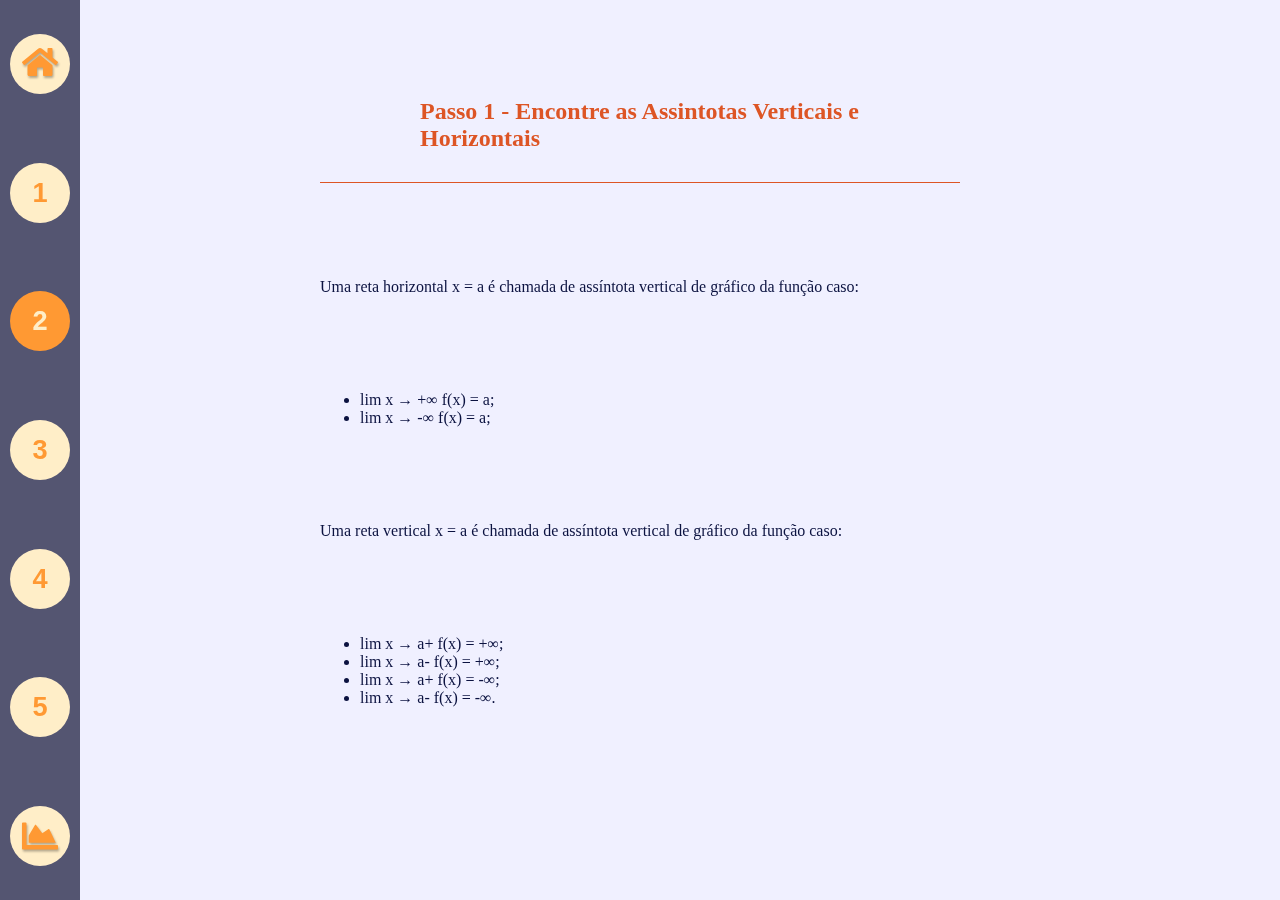
==== assintota.html @ 4495d620 "Site" ====
<!DOCTYPE html>
<html lang="pt-br" dir="ltr">
    <head>
        <meta charset="utf-8">
        <title>GrafMe</title>
        <link rel="stylesheet" href="css/style.css">
        <script src="js/math.min.js" charset="utf-8"></script>
        <script src="js/assintota.js" charset="utf-8"></script>
    </head>
    <body>
        <aside>
            <a href="index.html">
                <svg xmlns="http://www.w3.org/2000/svg" viewBox="0 0 576 512">
                    <path d="M488 312.7V456c0 13.3-10.7 24-24 24H348c-6.6 0-12-5.4-12-12V356c0-6.6-5.4-12-12-12h-72c-6.6 0-12 5.4-12 12v112c0 6.6-5.4 12-12 12H112c-13.3 0-24-10.7-24-24V312.7c0-3.6 1.6-7 4.4-9.3l188-154.8c4.4-3.6 10.8-3.6 15.3 0l188 154.8c2.7 2.3 4.3 5.7 4.3 9.3zm83.6-60.9L488 182.9V44.4c0-6.6-5.4-12-12-12h-56c-6.6 0-12 5.4-12 12V117l-89.5-73.7c-17.7-14.6-43.3-14.6-61 0L4.4 251.8c-5.1 4.2-5.8 11.8-1.6 16.9l25.5 31c4.2 5.1 11.8 5.8 16.9 1.6l235.2-193.7c4.4-3.6 10.8-3.6 15.3 0l235.2 193.7c5.1 4.2 12.7 3.5 16.9-1.6l25.5-31c4.2-5.2 3.4-12.7-1.7-16.9z"/>
                </svg>
                <svg xmlns="http://www.w3.org/2000/svg" viewBox="0 0 576 512">
                    <path d="M488 312.7V456c0 13.3-10.7 24-24 24H348c-6.6 0-12-5.4-12-12V356c0-6.6-5.4-12-12-12h-72c-6.6 0-12 5.4-12 12v112c0 6.6-5.4 12-12 12H112c-13.3 0-24-10.7-24-24V312.7c0-3.6 1.6-7 4.4-9.3l188-154.8c4.4-3.6 10.8-3.6 15.3 0l188 154.8c2.7 2.3 4.3 5.7 4.3 9.3zm83.6-60.9L488 182.9V44.4c0-6.6-5.4-12-12-12h-56c-6.6 0-12 5.4-12 12V117l-89.5-73.7c-17.7-14.6-43.3-14.6-61 0L4.4 251.8c-5.1 4.2-5.8 11.8-1.6 16.9l25.5 31c4.2 5.1 11.8 5.8 16.9 1.6l235.2-193.7c4.4-3.6 10.8-3.6 15.3 0l235.2 193.7c5.1 4.2 12.7 3.5 16.9-1.6l25.5-31c4.2-5.2 3.4-12.7-1.7-16.9z"/>
                </svg>
            </a>
            <a href="zeros.html">1</a>
            <a href="assintota.html" class="atual">2</a>
            <a href="crescenteDecrescente.html">3</a>
            <a href="inflexao.html">4</a>
            <a href="minMax.html">5</a>
            <a href="grafico.html">
                <svg xmlns="http://www.w3.org/2000/svg" viewBox="0 0 512 512">
                    <path d="M500 384c6.6 0 12 5.4 12 12v40c0 6.6-5.4 12-12 12H12c-6.6 0-12-5.4-12-12V76c0-6.6 5.4-12 12-12h40c6.6 0 12 5.4 12 12v308h436zM372.7 159.5L288 216l-85.3-113.7c-5.1-6.8-15.5-6.3-19.9 1L96 248v104h384l-89.9-187.8c-3.2-6.5-11.4-8.7-17.4-4.7z"/>
                </svg>
                <svg xmlns="http://www.w3.org/2000/svg" viewBox="0 0 512 512">
                    <path d="M500 384c6.6 0 12 5.4 12 12v40c0 6.6-5.4 12-12 12H12c-6.6 0-12-5.4-12-12V76c0-6.6 5.4-12 12-12h40c6.6 0 12 5.4 12 12v308h436zM372.7 159.5L288 216l-85.3-113.7c-5.1-6.8-15.5-6.3-19.9 1L96 248v104h384l-89.9-187.8c-3.2-6.5-11.4-8.7-17.4-4.7z"/>
                </svg>
            </a>
        </aside>
        <main>
            <h2>Passo 1 - Encontre as Assintotas Verticais e Horizontais</h2>
            <p>
                Uma reta horizontal x = a é chamada de assíntota vertical de gráfico da função caso:
            </p>
            <ul>
                <li>lim x &rarr; +&infin; f(x) = a;</li>
                <li>lim x &rarr; -&infin; f(x) = a;</li>
            </ul>
            <p>
                Uma reta vertical x = a é chamada de assíntota vertical de gráfico da função caso:
                <ul>
                    <li>lim x &rarr; a+ f(x) = +&infin;; </li>
                    <li>lim x &rarr; a- f(x) = +&infin;; </li>
                    <li>lim x &rarr; a+ f(x) = -&infin;; </li>
                    <li>lim x &rarr; a- f(x) = -&infin;. </li>
                </ul>
            </p>
        </main>
    </body>
</html>
---- css/style.css ----
html, body{
    margin: 0;
    background-color: #F0F0FF;
}

*{
    box-sizing: border-box;
}

aside{
    position: fixed;
    top: 0;
    left: 0;
    z-index: 1000;
    width: 80px;
    height: 100vh;
    background-color: #545571;
    display: flex;
    flex-direction: column;
    align-items: center;
    justify-content: space-around;
}

aside a{
    display: block;
    width: 60px;
    height: 60px;
    background-color:#FFEEC8;
    border-radius: 100%;
    text-align: center;
    line-height: 60px;
    font-size: 1.7rem;
    text-shadow: 1px 2px 0px 1px rgba(0,0,0,0.3);
    text-decoration: none;
    color: #FF9933;
    font-family: sans-serif;
    font-weight: bold;
    transition: box-shadow 0.01s;
    position: relative;
}

aside a:hover{
    box-shadow: 0px 0px 10px 5px rgba(0,0,0,0.3);
}

aside a.inativo:hover{
    box-shadow: none;
}

aside a svg{
    position:relative;
    display: inline-block;
    width: 60%;
    padding-top: 20%;
    fill: #FF9933;
    z-index: 1000;
}

aside a svg + svg{
    position: absolute;
    fill: rgba(0, 0, 0, 0.3) !important;
    transform: translateX(-100%) translateX(1px) translateY(2px);
    filter: blur(1px);
    z-index: 500;
}


aside a.atual{
    background-color:#FF9933;
    color: #FFEEC8;
}

aside a.inativo svg{
    fill: #9597A6;
}

aside a.atual svg{
    fill: #FFEEC8;
}

body{
    padding-left: 80px;
}

main, section{
    height: 100vh;
    position: fixed;
    top: 0;
    left: 0;
    width: 100vw;
}

main{
    display: flex;
    flex-direction: column;
    padding: 50px 180px;
}

main h1, main h3{
    color: #0B1240;
    font-family: sans-serif;
}

main h2{
    padding: 30px 100px;
    padding-top: 0;
    color: #DD5525;
    width: 50vw;
    margin: auto;
    border-bottom: 1px solid #DD5525;
}

main p{
    margin: auto;
    width: 50vw;
    color: #0B1240;
    text-align: justify;
}

main ul{
    margin: auto;
    width: 50vw;
    color: #0B1240;
    text-align: justify;
}

main input{
    padding: 10px;
    border: 1px solid #E6E0DA;
    border-radius: 5px;
    font-size: 1.1rem;
    color: #0B1240;
}

main button{
    margin-top: 10px;
    width: 200px;
    padding: 10px;
    border-radius: 9999px;
    border: none;
    background-color: #545571;
    color: #E6E0DA;
    align-self: center;
}
main button:hover{
    box-shadow: 0px 0px 10px 5px rgba(0,0,0,0.3);
}

main > span {
    font-size: 1.5em;
    text-align: center;
    display: block;
}

div{
    display: flex;
    justify-content: space-between;
    align-items: center;
}

div input{
    flex: 3
}

div span {
    flex: 1;
    text-align:center;
}
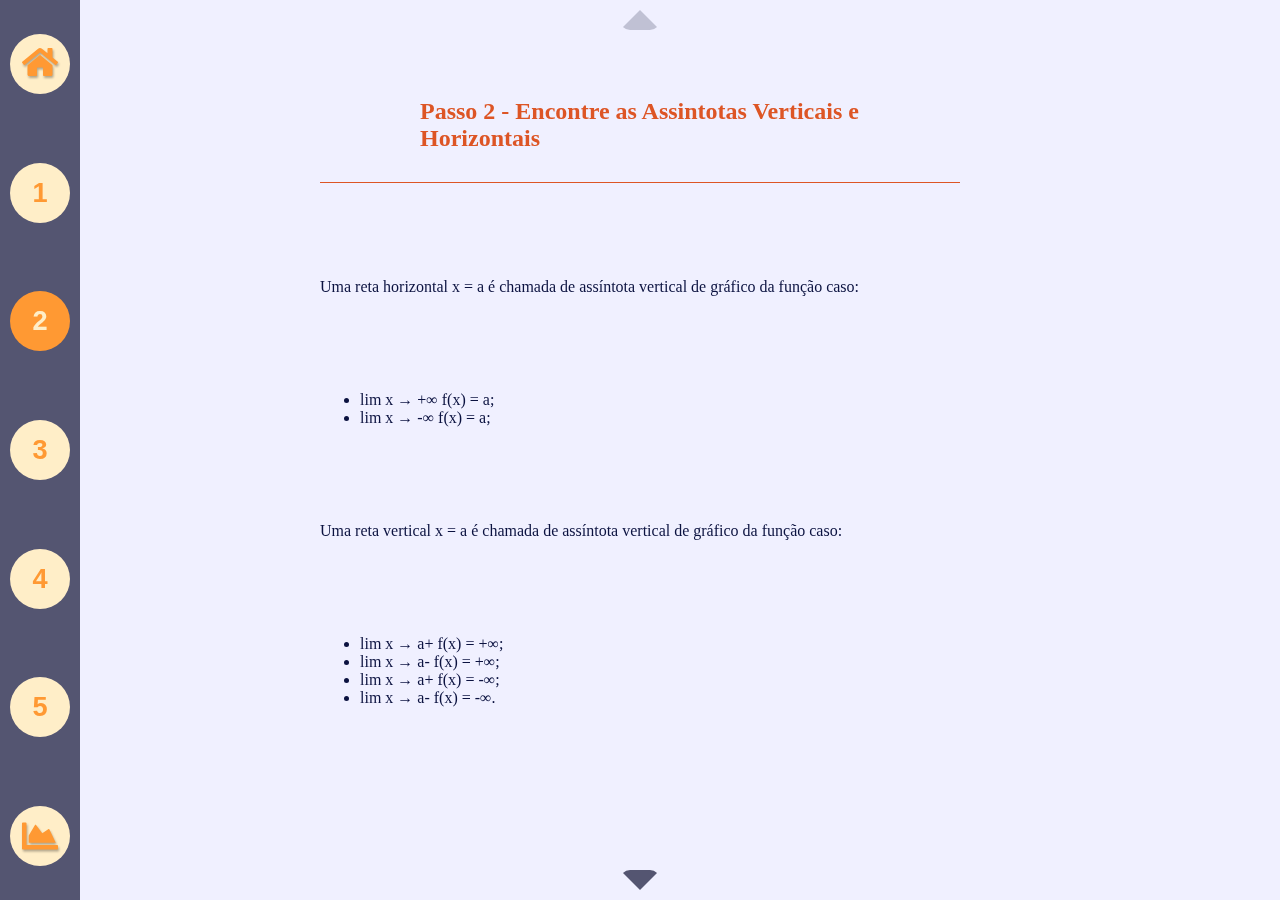
==== commit 7d6c8b0c: "sem fswhaaaa =(" ====
--- a/assintota.html
+++ b/assintota.html
@@ -32,7 +32,7 @@
             </a>
         </aside>
         <main>
-            <h2>Passo 1 - Encontre as Assintotas Verticais e Horizontais</h2>
+            <h2>Passo 2 - Encontre as Assintotas Verticais e Horizontais</h2>
             <p>
                 Uma reta horizontal x = a é chamada de assíntota vertical de gráfico da função caso:
             </p>
@@ -50,5 +50,9 @@
                 </ul>
             </p>
         </main>
+        <nav>
+            <a href="zeros.html" class="prev"></a>
+            <a href="crescenteDecrescente.html" class="prox"></a>
+        </nav>
     </body>
 </html>
--- a/css/style.css
+++ b/css/style.css
@@ -3,8 +3,32 @@
     background-color: #F0F0FF;
 }
 
+@keyframes fwshaaa {
+        from{
+            opacity: 0;
+            transform: rotate(90deg);
+        }
+        25%{
+            opacity: 1;
+            transform: scale(1.5);
+        }
+        50%{
+            opacity: 0.5;
+            transform: rotate(1000deg);
+        }
+        75%{
+            opacity: 0;
+            transform: translateX(100px);
+        }
+        to{
+            opacity: 1;
+            transform: rotate(0deg);
+        }
+}
+
 *{
     box-sizing: border-box;
+    /*animation: fwshaaa 1.5s infinite alternate;*/
 }
 
 aside{
@@ -166,3 +190,31 @@
     flex: 1;
     text-align:center;
 }
+
+nav a {
+    position: absolute;
+    left: 50%;
+    transform: translateX(-50%);
+    width: 0;
+    height: 0;
+    border-left: 20px solid transparent;
+    border-right: 20px solid transparent;
+    border-radius: 9999999999px;
+    display: block;
+    transition: border-color 0.3s;
+}
+
+nav a.prev {
+    top: 10px;
+    border-bottom: 20px solid rgba(84, 85, 113, 0.3);
+}
+
+nav a.prox {
+    bottom: 10px;
+    border-top: 20px solid #545571;
+}
+
+nav a:hover {
+    border-top-color: #FF9933;
+    border-bottom-color: #FF9933;
+}
